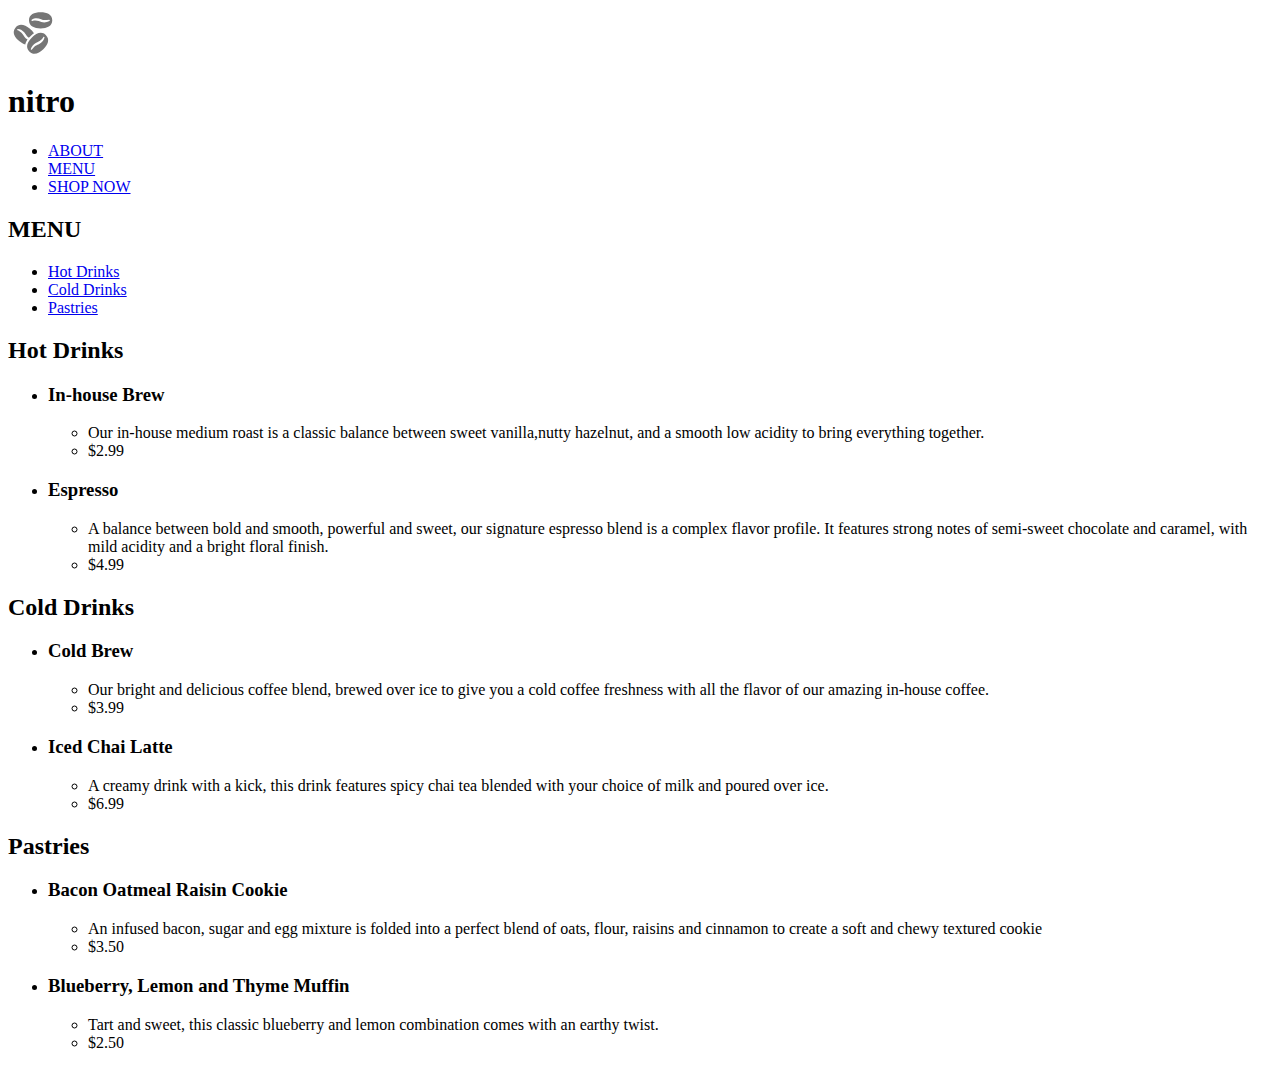
==== Pages/menu.html @ 1bdefa24 "first" ====
<!DOCTYPE html>
<html lang="en">
  <head>
    <meta charset="UTF-8" />
    <meta name="viewport" content="width=device-width, initial-scale=1.0" />
    <link
      href="https://fonts.googleapis.com/css2?family=Open+Sans:ital,wght@0,300;0,400;0,600;0,700;1,400&display=swap"
      rel="stylesheet"
    />
    <link rel="stylesheet" type="text/css" href="../styles/menu.css" />
    <link rel="stylesheet" type="text/css" href="../styles/global.css" />
    <title>Coffee Shop - Menu</title>
  </head>

  <body>
    <header>
      <nav>
        <img
          src="../Assets/coffee-beans-logo-and-footer.svg"
          a
          href="./index.html"
          alt="Coffee Bean Logo"
        />
        <h1>nitro</h1>
        <ul>
          <li><a href="../Coffee Shop Starter Code/index.html">ABOUT</a></li>
          <li><a href="./menu.html">MENU</a></li>
          <li><a href="./menu.html">SHOP NOW</a></li>
        </ul>
      </nav>
    </header>

    <div
      class="background-img"
      style="background-image: url(../Assets/coffee-circle.jpg)"
    >
      <div class="menu-box">
        <h2>MENU</h2>
      </div>
    </div>

    <section id="menu-links">
      <nav>
        <ul>
          <li><a href="#hot-drinks">Hot Drinks</a></li>
          <li><a href="#cold-drinks">Cold Drinks</a></li>
          <li><a href="#pastries">Pastries</a></li>
        </ul>
      </nav>
    </section>

    <main>
      <section id="hot-drinks">
        <h2>Hot Drinks</h2>
        <ul>
          <li><h3>In-house Brew</h3></li>
          <ul>
            <li>
              Our in-house medium roast is a classic balance between sweet
              vanilla,nutty hazelnut, and a smooth low acidity to bring
              everything together.
            </li>
            <li class="price">$2.99</li>
          </ul>
        </ul>

        <ul>
          <li><h3>Espresso</h3></li>
          <ul>
            <li>
              A balance between bold and smooth, powerful and sweet, our
              signature espresso blend is a complex flavor profile. It features
              strong notes of semi-sweet chocolate and caramel, with mild
              acidity and a bright floral finish.
            </li>
            <li class="price">$4.99</li>
          </ul>
        </ul>
      </section>

      <section id="cold-drinks">
        <h2>Cold Drinks</h2>

        <ul>
          <li><h3>Cold Brew</h3></li>
          <ul>
            <li>
              Our bright and delicious coffee blend, brewed over ice to give you
              a cold coffee freshness with all the flavor of our amazing
              in-house coffee.
            </li>
            <li class="price">$3.99</li>
          </ul>
        </ul>

        <ul>
          <li><h3>Iced Chai Latte</h3></li>
          <ul>
            <li>
              A creamy drink with a kick, this drink features spicy chai tea
              blended with your choice of milk and poured over ice.
            </li>
            <li class="price">$6.99</li>
          </ul>
        </ul>
      </section>

      <section id="pastries">
        <h2>Pastries</h2>

        <ul>
          <li><h3>Bacon Oatmeal Raisin Cookie</h3></li>
          <ul>
            <li>
              An infused bacon, sugar and egg mixture is folded into a perfect
              blend of oats, flour, raisins and cinnamon to create a soft and
              chewy textured cookie
            </li>
            <li class="price">$3.50</li>
          </ul>
        </ul>

        <ul>
          <li><h3>Blueberry, Lemon and Thyme Muffin</h3></li>
          <ul>
            <li>
              Tart and sweet, this classic blueberry and lemon combination comes
              with an earthy twist.
            </li>
            <li class="price">$2.50</li>
          </ul>
        </ul>
      </section>
    </main>
    <footer></footer>
  </body>
</html>
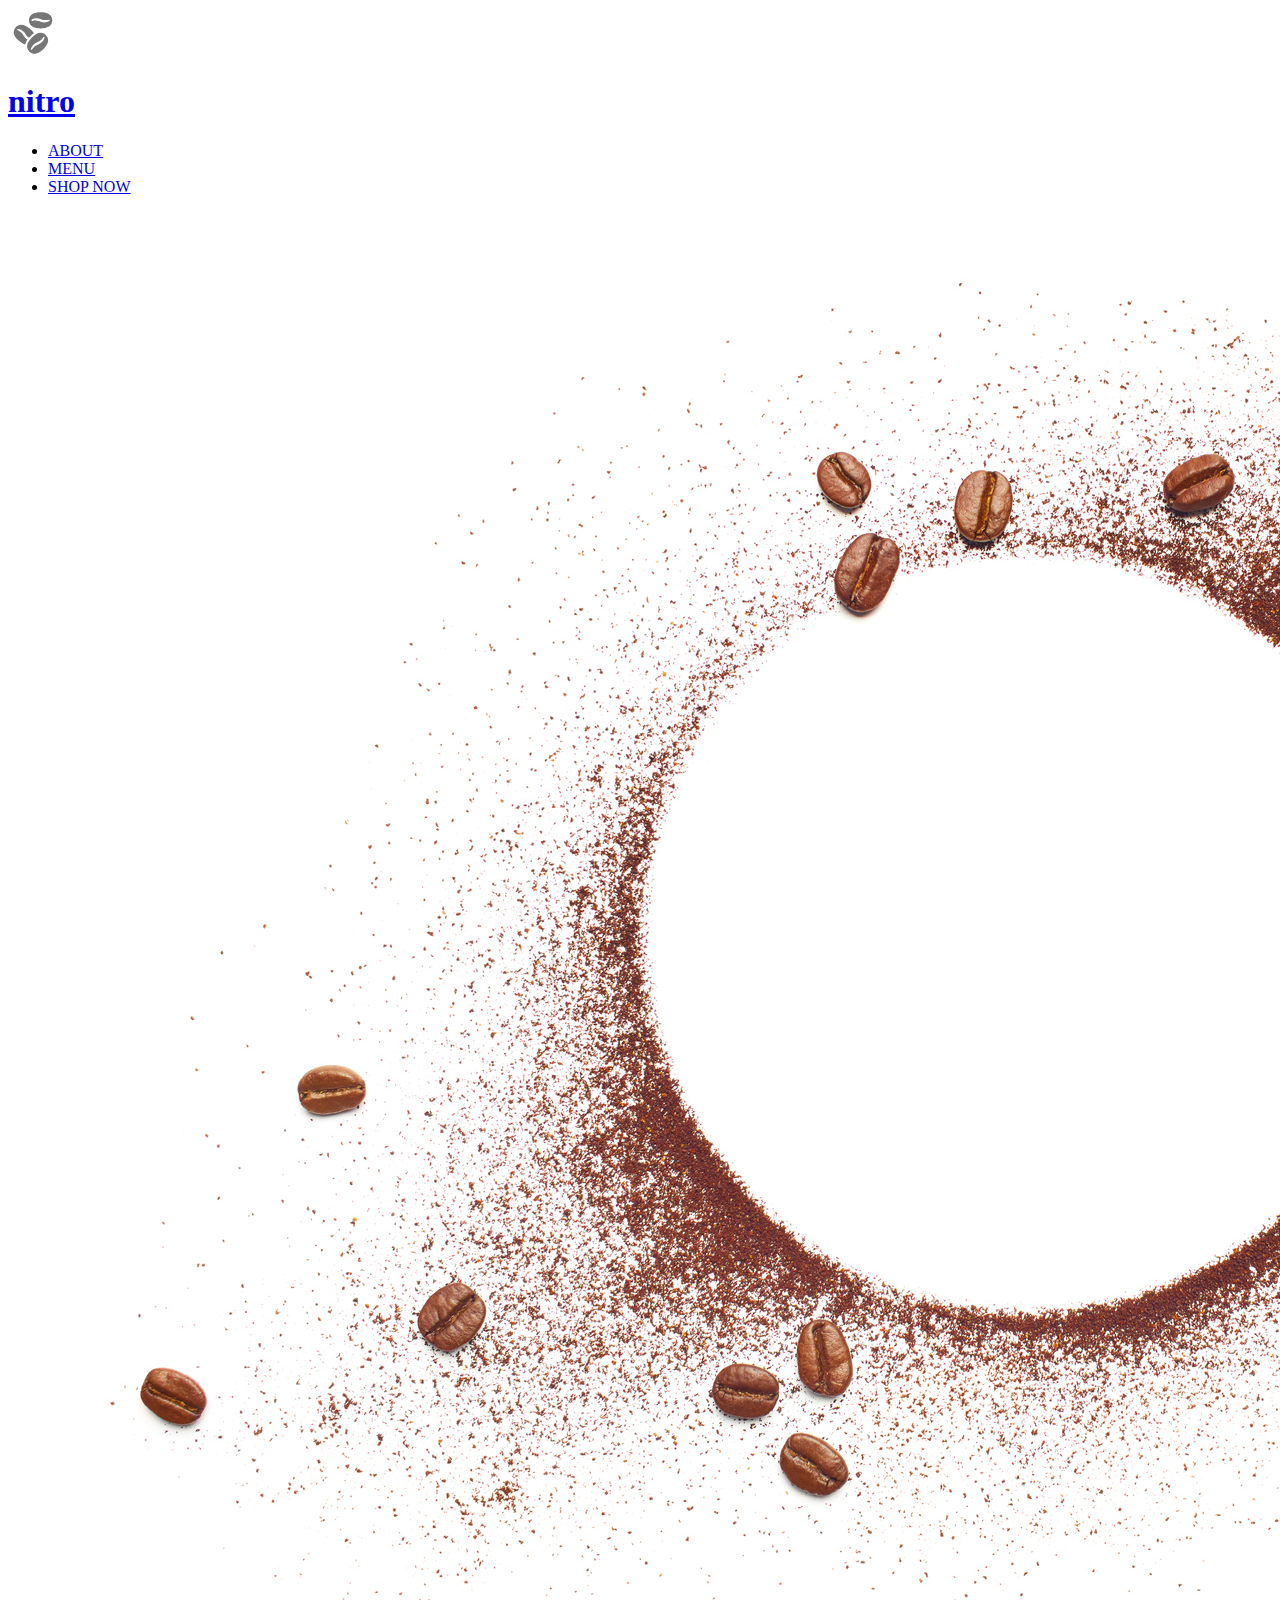
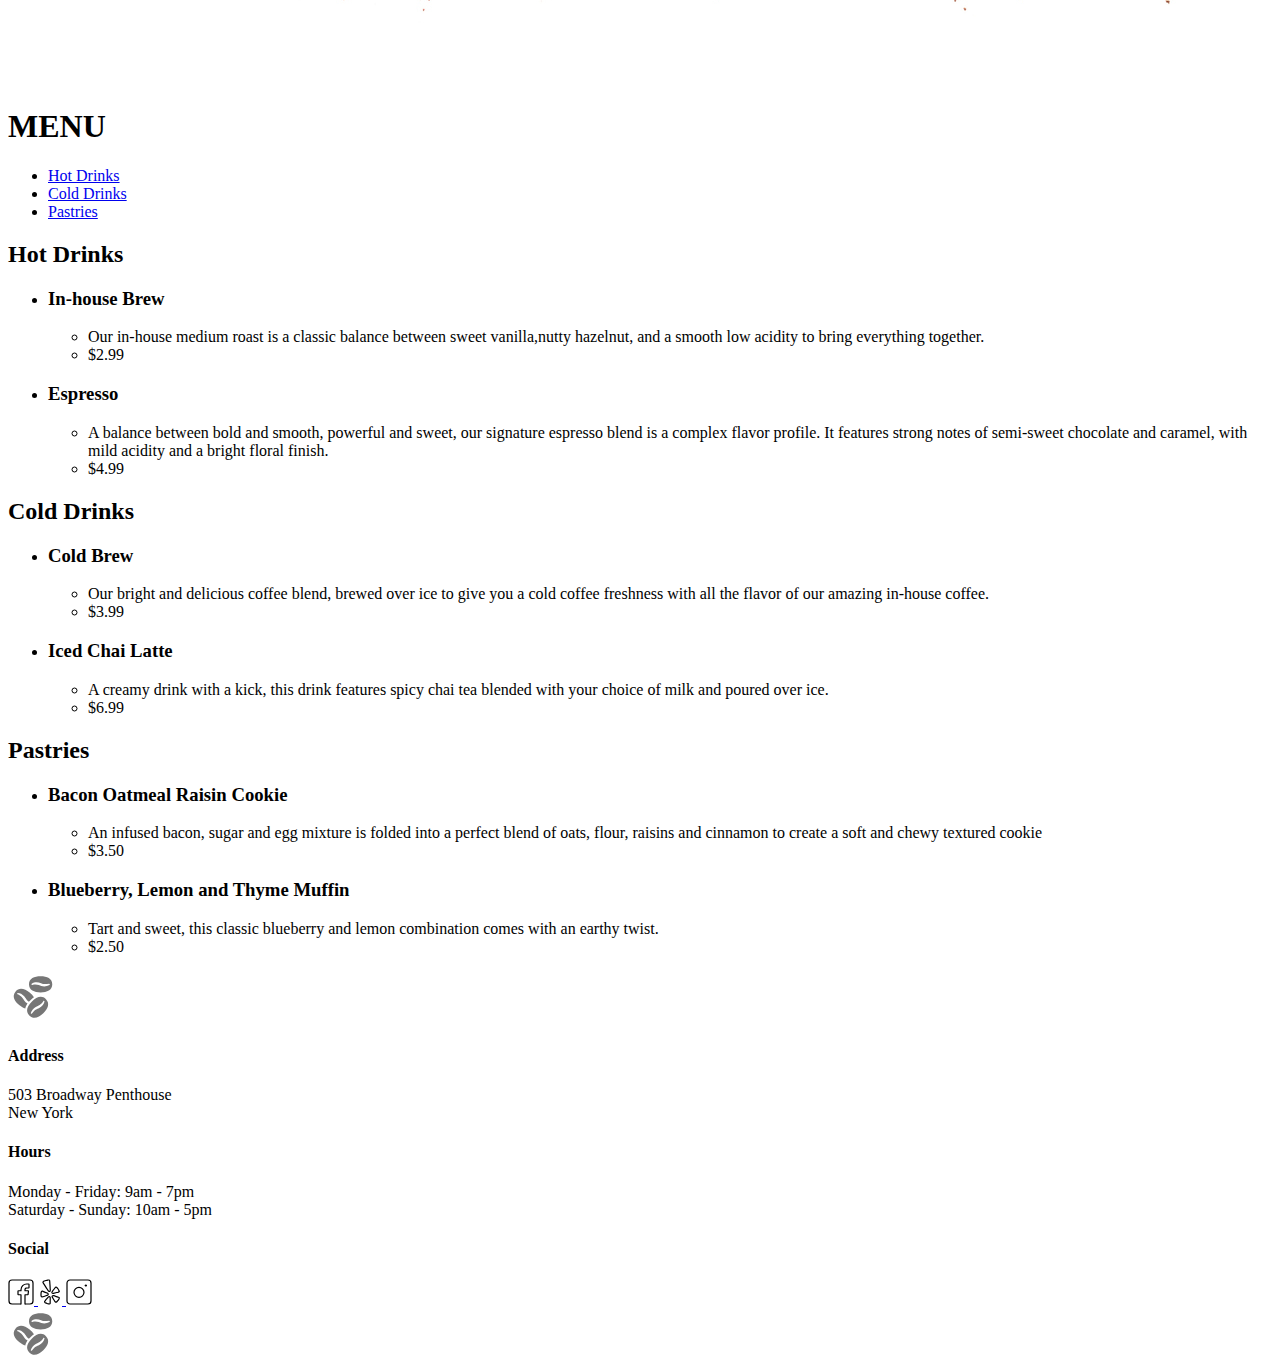
==== commit 65164b00: "file-structure-fix" ====
--- a/Pages/menu.html
+++ b/Pages/menu.html
@@ -13,49 +13,87 @@
   </head>
 
   <body>
-    <header>
-      <nav>
-        <img
-          src="../Assets/coffee-beans-logo-and-footer.svg"
-          a
-          href="./index.html"
-          alt="Coffee Bean Logo"
-        />
-        <h1>nitro</h1>
-        <ul>
-          <li><a href="../Coffee Shop Starter Code/index.html">ABOUT</a></li>
-          <li><a href="./menu.html">MENU</a></li>
-          <li><a href="./menu.html">SHOP NOW</a></li>
+    <header class="header">
+      <nav class="top-nav">
+        <div class="top-nav__logo-title--container">
+          <a
+            href="../Coffee Shop Starter Code/index.html"
+            class="top-nav__logo-link"
+            alt="Beans Logo"
+          >
+            <img
+              src="../Assets/coffee-beans-logo-and-footer.svg"
+              class="top-nav__logo-img"
+            />
+          </a>
+
+          <a
+            href="../Coffee Shop Starter Code/index.html"
+            class="top-nav__item-link"
+            alt="Nitro Title"
+          >
+            <h1 class="top-nav__title">nitro</h1>
+          </a>
+        </div>
+
+        <ul class="top-nav__items">
+          <li class="top-nav__item">
+            <a
+              href="../Coffee Shop Starter Code/index.html"
+              class="top-nav__item-link"
+              >ABOUT</a
+            >
+          </li>
+
+          <li class="top-nav__item">
+            <a href="./menu.html" class="top-nav__item-link">MENU</a>
+          </li>
+          <li class="top-nav__item">
+            <a href="#sub-menu" class="top-nav__item-link">SHOP NOW</a>
+          </li>
         </ul>
       </nav>
     </header>
 
-    <div
-      class="background-img"
-      style="background-image: url(../Assets/coffee-circle.jpg)"
-    >
-      <div class="menu-box">
-        <h2>MENU</h2>
-      </div>
-    </div>
-
-    <section id="menu-links">
-      <nav>
-        <ul>
-          <li><a href="#hot-drinks">Hot Drinks</a></li>
-          <li><a href="#cold-drinks">Cold Drinks</a></li>
-          <li><a href="#pastries">Pastries</a></li>
-        </ul>
-      </nav>
-    </section>
-
     <main>
-      <section id="hot-drinks">
-        <h2>Hot Drinks</h2>
-        <ul>
-          <li><h3>In-house Brew</h3></li>
-          <ul>
-            <li>
+      <section class="menu-hero">
+        <div class="hero__container">
+          <img src="../Assets/coffee-circle.jpg" class="hero__img" alt="" />
+          <div class="hero__menu-container">
+            <div class="hero__menu-box">
+              <h1 class="hero__menu-title">MENU</h1>
+            </div>
+            <div class="hero__menu-border"></div>
+          </div>
+        </div>
+      </section>
+
+      <section class="sub-menu" id="sub-menu">
+        <nav>
+          <ul class="sub-menu__container">
+            <li class="sub-menu__item">
+              <a href="#hot-drinks" class="sub-menu__link">Hot Drinks</a>
+            </li>
+            <li class="sub-menu__item">
+              <a
+                href="#cold-drinks"
+                class="sub-menu__link sub-menu__link-border"
+                >Cold Drinks</a
+              >
+            </li>
+            <li class="sub-menu__item">
+              <a href="#pastries" class="sub-menu__link">Pastries</a>
+            </li>
+          </ul>
+        </nav>
+      </section>
+
+      <section class="hot-drinks">
+        <h2 class="menu__title">Hot Drinks</h2>
+        <ul>
+          <li><h3 class="menu__sub-title">In-house Brew</h3></li>
+          <ul>
+            <li class="menu__description">
               Our in-house medium roast is a classic balance between sweet
               vanilla,nutty hazelnut, and a smooth low acidity to bring
               everything together.
@@ -65,9 +103,9 @@
         </ul>
 
         <ul>
-          <li><h3>Espresso</h3></li>
-          <ul>
-            <li>
+          <li><h3 class="menu__sub-title">Espresso</h3></li>
+          <ul>
+            <li class="menu__description">
               A balance between bold and smooth, powerful and sweet, our
               signature espresso blend is a complex flavor profile. It features
               strong notes of semi-sweet chocolate and caramel, with mild
@@ -78,13 +116,13 @@
         </ul>
       </section>
 
-      <section id="cold-drinks">
-        <h2>Cold Drinks</h2>
-
-        <ul>
-          <li><h3>Cold Brew</h3></li>
-          <ul>
-            <li>
+      <section class="cold-drinks">
+        <h2 class="menu__title">Cold Drinks</h2>
+
+        <ul>
+          <li><h3 class="menu__sub-title">Cold Brew</h3></li>
+          <ul>
+            <li class="menu__description">
               Our bright and delicious coffee blend, brewed over ice to give you
               a cold coffee freshness with all the flavor of our amazing
               in-house coffee.
@@ -94,9 +132,9 @@
         </ul>
 
         <ul>
-          <li><h3>Iced Chai Latte</h3></li>
-          <ul>
-            <li>
+          <li><h3 class="menu__sub-title">Iced Chai Latte</h3></li>
+          <ul>
+            <li class="menu__description">
               A creamy drink with a kick, this drink features spicy chai tea
               blended with your choice of milk and poured over ice.
             </li>
@@ -105,13 +143,13 @@
         </ul>
       </section>
 
-      <section id="pastries">
-        <h2>Pastries</h2>
-
-        <ul>
-          <li><h3>Bacon Oatmeal Raisin Cookie</h3></li>
-          <ul>
-            <li>
+      <section class="pastries">
+        <h2 class="menu__title">Pastries</h2>
+
+        <ul>
+          <li><h3 class="menu__sub-title">Bacon Oatmeal Raisin Cookie</h3></li>
+          <ul>
+            <li class="menu__description">
               An infused bacon, sugar and egg mixture is folded into a perfect
               blend of oats, flour, raisins and cinnamon to create a soft and
               chewy textured cookie
@@ -121,9 +159,11 @@
         </ul>
 
         <ul>
-          <li><h3>Blueberry, Lemon and Thyme Muffin</h3></li>
-          <ul>
-            <li>
+          <li>
+            <h3 class="menu__sub-title">Blueberry, Lemon and Thyme Muffin</h3>
+          </li>
+          <ul>
+            <li class="menu__description">
               Tart and sweet, this classic blueberry and lemon combination comes
               with an earthy twist.
             </li>
@@ -132,6 +172,62 @@
         </ul>
       </section>
     </main>
-    <footer></footer>
+
+    <footer>
+      <div class="footer__beans--left">
+        <img src="/Assets/coffee-beans-logo-and-footer.svg" alt="" />
+      </div>
+      <div>
+        <h4 class="footer__titles">Address</h4>
+        <p>
+          503 Broadway Penthouse <br />
+          New York
+        </p>
+      </div>
+
+      <div>
+        <h4 class="footer__titles">Hours</h4>
+        <p>
+          <span class="footer__day-highlight">Monday - Friday:</span> 9am - 7pm
+          <br />
+          <span class="footer__day-highlight">Saturday - Sunday:</span> 10am -
+          5pm
+        </p>
+      </div>
+
+      <div>
+        <h4 class="footer__titles">Social</h4>
+
+        <a
+          href="https://www.facebook.com"
+          class="footer__social-links"
+          alt="Facebook"
+        >
+          <img src="../Assets/Facebook-Icon.svg" class="footer__social-icons" />
+        </a>
+
+        <a
+          href="https://www.yelp.com"
+          class="footer__social-links"
+          alt="Facebook"
+        >
+          <img src="../Assets/Yelp-Icon.svg" class="footer__social-icons" />
+        </a>
+
+        <a
+          href="https://www.instagram.com"
+          class="footer__social-links"
+          alt="Facebook"
+        >
+          <img
+            src="../Assets/Instagram-Icon.svg"
+            class="footer__social-icons"
+          />
+        </a>
+      </div>
+      <div class="footer__beans--right">
+        <img src="/Assets/coffee-beans-logo-and-footer.svg" alt="" />
+      </div>
+    </footer>
   </body>
 </html>
